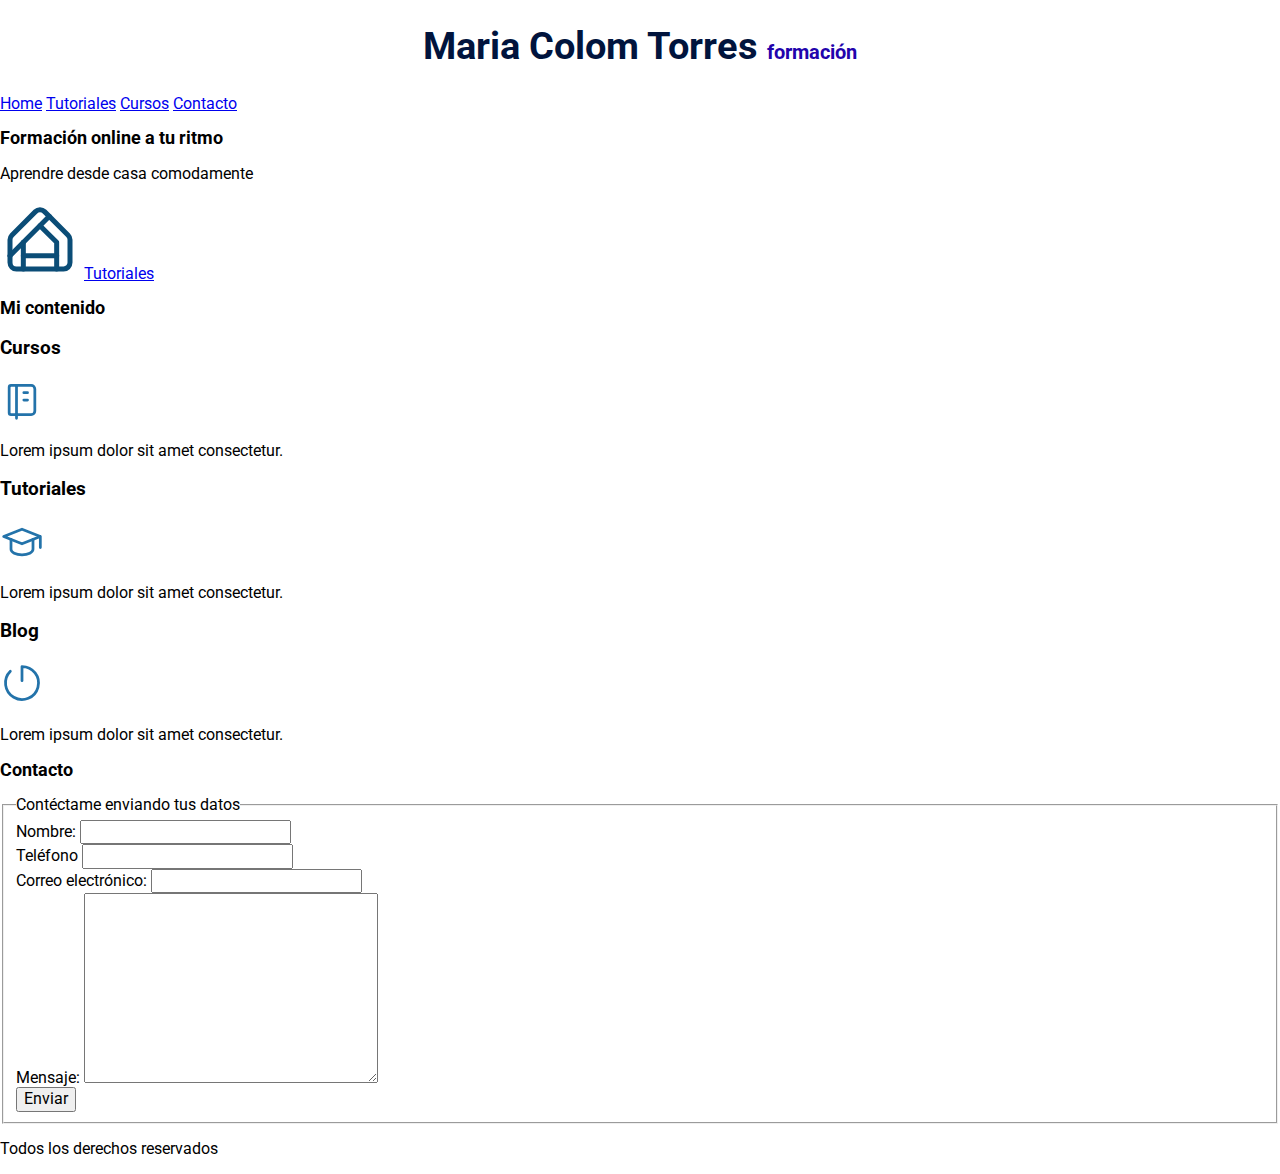
==== index.html @ ab1642db "prova2" ====
<!DOCTYPE html>
<html lang="es">
<head>
    <meta charset="UTF-8">
    <meta name="viewport" content="width=device-width, initial-scale=1.0">
    <title>Bienvenidos a Maria</title>
    <link rel="stylesheet" href="css/normalize.css">
    <link rel="preconnect" href="https://fonts.googleapis.com">
    <link rel="preconnect" href="https://fonts.gstatic.com" crossorigin>
    <link href="https://fonts.googleapis.com/css2?family=Roboto:ital,wght@0,400;0,700;1,900&display=swap" rel="stylesheet">
    <link rel="stylesheet" href="css/styles.css">
</head>
<body>
    <header>
        <h1 class="titulo">Maria Colom Torres <span>formación</span></h1>
    </header>
    <nav>
        <a href="index.html">Home</a>
        <a href="tutoriales.html">Tutoriales</a>
        <a href="cursos.html">Cursos</a>
        <a href="contacto.html">Contacto</a>
    </nav>
    <section>
        <h2>Formación online a tu ritmo</h2>
        <p>Aprendre desde casa comodamente</p>
        <svg xmlns="http://www.w3.org/2000/svg" class="icon icon-tabler icon-tabler-brand-google-home" width="80" height="80" viewBox="0 0 24 24" stroke-width="1.5" stroke="#0b4d77" fill="none" stroke-linecap="round" stroke-linejoin="round">
            <path stroke="none" d="M0 0h24v24H0z" fill="none"/>
            <path d="M19.072 21h-14.144a1.928 1.928 0 0 1 -1.928 -1.928v-6.857c0 -.512 .203 -1 .566 -1.365l7.07 -7.063a1.928 1.928 0 0 1 2.727 0l7.071 7.063c.363 .362 .566 .853 .566 1.365v6.857a1.928 1.928 0 0 1 -1.928 1.928z" />
            <path d="M7 13v4h10v-4l-5 -5" />
            <path d="M14.8 5.2l-11.8 11.8" />
            <path d="M7 17v4" />
            <path d="M17 17v4" />
        </svg>
        <a href="tutoriales.html">Tutoriales</a>

    </section>
    <main>
        <h2>Mi contenido</h2>
        <section>
            <h3>Cursos</h3>
            <svg xmlns="http://www.w3.org/2000/svg" class="icon icon-tabler icon-tabler-notebook" width="44" height="44" viewBox="0 0 24 24" stroke-width="1.5" stroke="#2373aa" fill="none" stroke-linecap="round" stroke-linejoin="round">
                <path stroke="none" d="M0 0h24v24H0z" fill="none"/>
                <path d="M6 4h11a2 2 0 0 1 2 2v12a2 2 0 0 1 -2 2h-11a1 1 0 0 1 -1 -1v-14a1 1 0 0 1 1 -1m3 0v18" />
                <path d="M13 8l2 0" />
                <path d="M13 12l2 0" />
            </svg>
            <p>Lorem ipsum dolor sit amet consectetur.</p>
        </section>
        <section>
            <h3>Tutoriales</h3>
            <svg xmlns="http://www.w3.org/2000/svg" class="icon icon-tabler icon-tabler-school" width="44" height="44" viewBox="0 0 24 24" stroke-width="1.5" stroke="#2373aa" fill="none" stroke-linecap="round" stroke-linejoin="round">
                <path stroke="none" d="M0 0h24v24H0z" fill="none"/>
                <path d="M22 9l-10 -4l-10 4l10 4l10 -4v6" />
                <path d="M6 10.6v5.4a6 3 0 0 0 12 0v-5.4" />
            </svg>
            <p>Lorem ipsum dolor sit amet consectetur.</p>
        </section>
        <section>
            <h3>Blog</h3>
            <svg xmlns="http://www.w3.org/2000/svg" class="icon icon-tabler icon-tabler-brand-gravatar" width="44" height="44" viewBox="0 0 24 24" stroke-width="1.5" stroke="#2373aa" fill="none" stroke-linecap="round" stroke-linejoin="round">
                <path stroke="none" d="M0 0h24v24H0z" fill="none"/>
                <path d="M5.64 5.632a9 9 0 1 0 6.36 -2.632v7.714" />
            </svg>
            <p>Lorem ipsum dolor sit amet consectetur.</p>
        </section>
        <section>
            <h2>Contacto</h2>
            <form action="">
                <fieldset>
                    <legend>Contéctame enviando tus datos</legend>
                    <div>
                        <label for="">Nombre:</label>
                        <input type="text" id="nombre" name="nombre">
                    </div>
                    <div>
                        <label for="">Teléfono</label>
                        <input type="tel" name="teléfono">
                    </div>
                    <div>
                        <label for="">Correo electrónico:</label>
                        <input type="email" name="correo">
                    </div>
                    <div>
                        <label for="">Mensaje:</label>
                        <textarea name="mensaje" id="comentarios" cols="30" rows="10"></textarea>
                    </div>
                    <div>
                        <input type="submit" value="Enviar">
                    </div>
                </fieldset>

            </form>
        </section>
    </main>
    <footer>
        <p>Todos los derechos reservados</p>
    </footer>
</body>
</html>
---- css/styles.css ----
html{
    font-size: 62.5%;
}

body{
    font-family: 'Roboto';
    font-size: 16px; 
}

h1{
    font-size: 2.5rem;
}

h2{
    font-size: 1.8rem;
}

.titulo{
    color: rgb(1, 20, 61);
    font-size: 3.8rem;
    text-align: center;
}

.titulo span{
    color: rgb(34, 3, 172);
    font-size: 2rem;
}

p{
    font-size: 1.6rem;
    font-weight: 400;
}
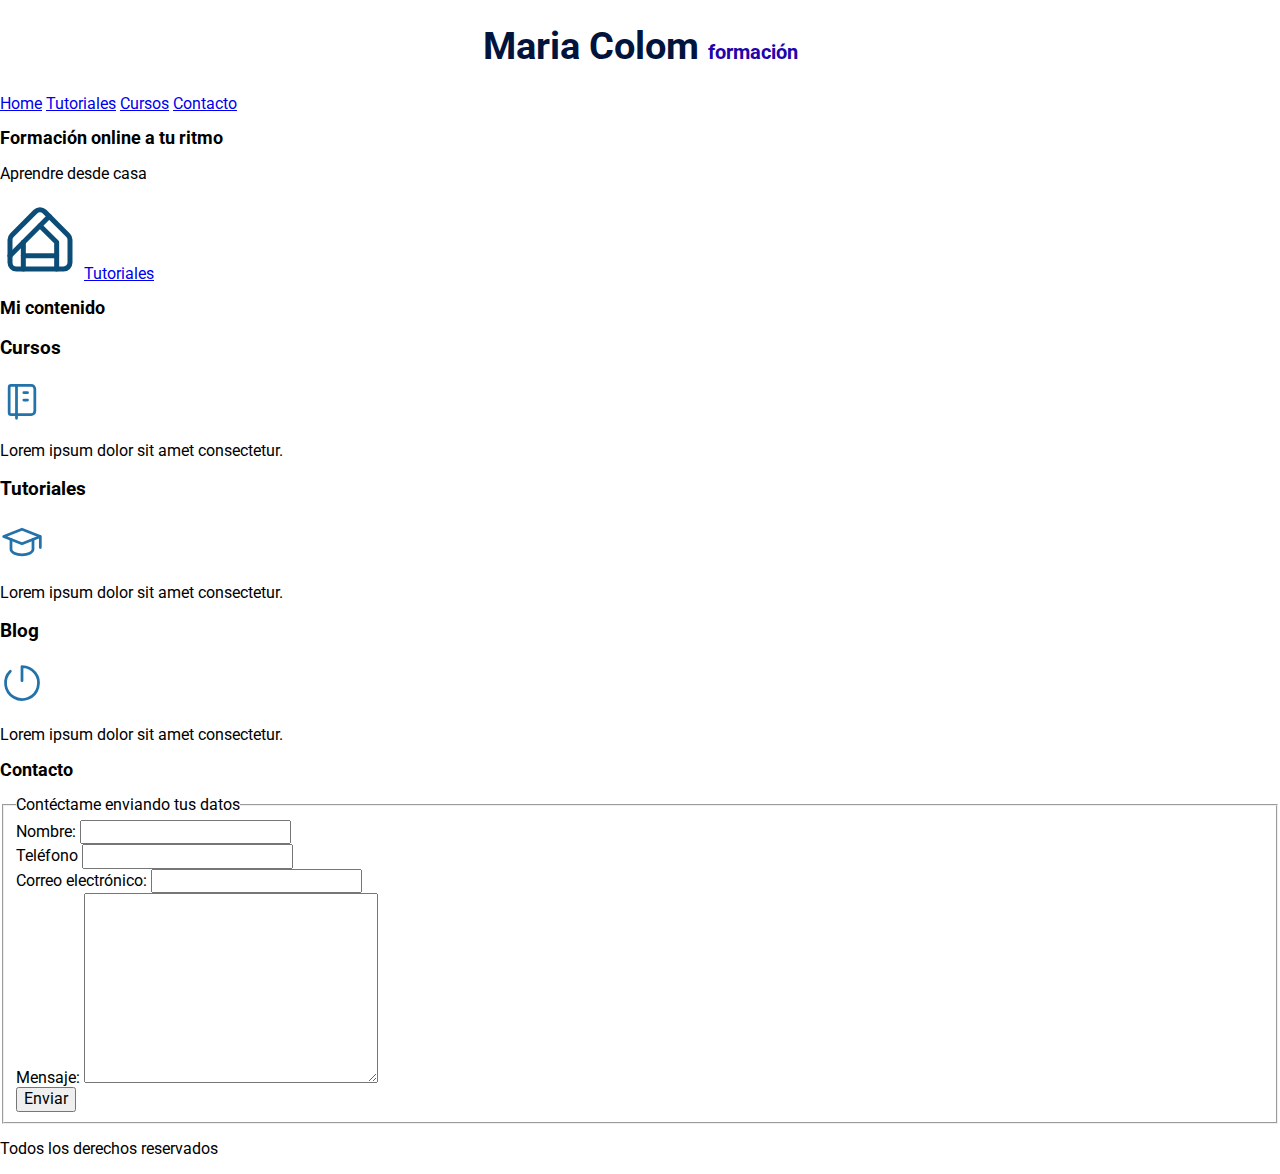
==== commit 05c90103: "final" ====
--- a/index.html
+++ b/index.html
@@ -12,7 +12,7 @@
 </head>
 <body>
     <header>
-        <h1 class="titulo">Maria Colom Torres <span>formación</span></h1>
+        <h1 class="titulo">Maria Colom <span>formación</span></h1>
     </header>
     <nav>
         <a href="index.html">Home</a>
@@ -22,7 +22,7 @@
     </nav>
     <section>
         <h2>Formación online a tu ritmo</h2>
-        <p>Aprendre desde casa comodamente</p>
+        <p>Aprendre desde casa </p>
         <svg xmlns="http://www.w3.org/2000/svg" class="icon icon-tabler icon-tabler-brand-google-home" width="80" height="80" viewBox="0 0 24 24" stroke-width="1.5" stroke="#0b4d77" fill="none" stroke-linecap="round" stroke-linejoin="round">
             <path stroke="none" d="M0 0h24v24H0z" fill="none"/>
             <path d="M19.072 21h-14.144a1.928 1.928 0 0 1 -1.928 -1.928v-6.857c0 -.512 .203 -1 .566 -1.365l7.07 -7.063a1.928 1.928 0 0 1 2.727 0l7.071 7.063c.363 .362 .566 .853 .566 1.365v6.857a1.928 1.928 0 0 1 -1.928 1.928z" />
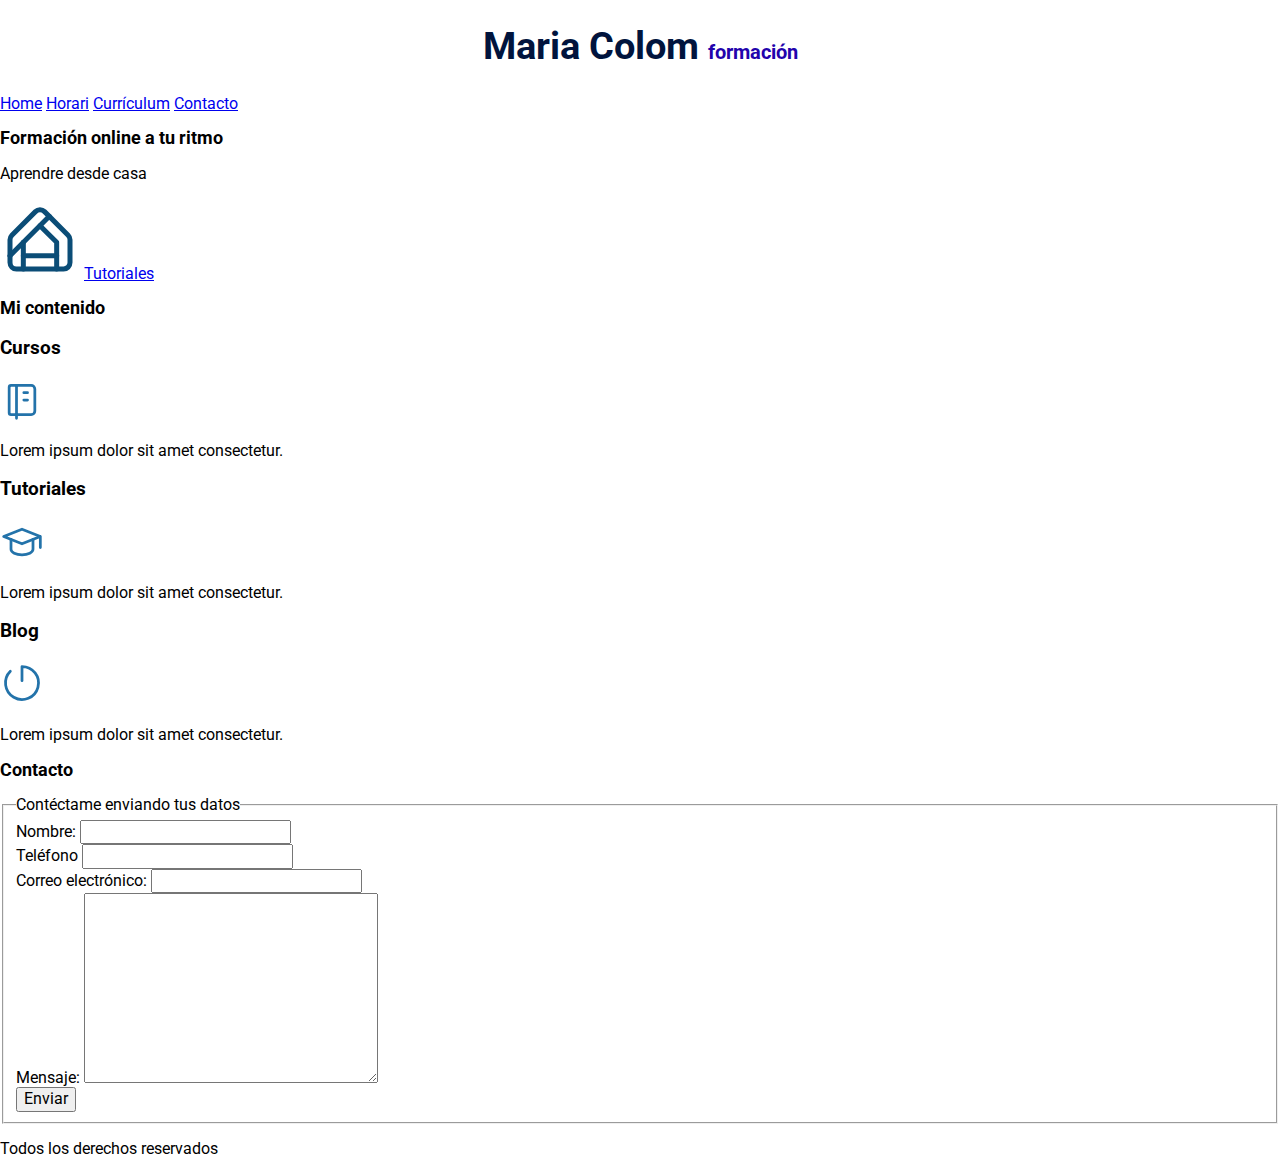
==== commit 7fe0aba5: "canvis" ====
--- a/index.html
+++ b/index.html
@@ -16,8 +16,8 @@
     </header>
     <nav>
         <a href="index.html">Home</a>
-        <a href="tutoriales.html">Tutoriales</a>
-        <a href="cursos.html">Cursos</a>
+        <a href="horari.html">Horari</a>
+        <a href="curriculum.html">Currículum</a>
         <a href="contacto.html">Contacto</a>
     </nav>
     <section>
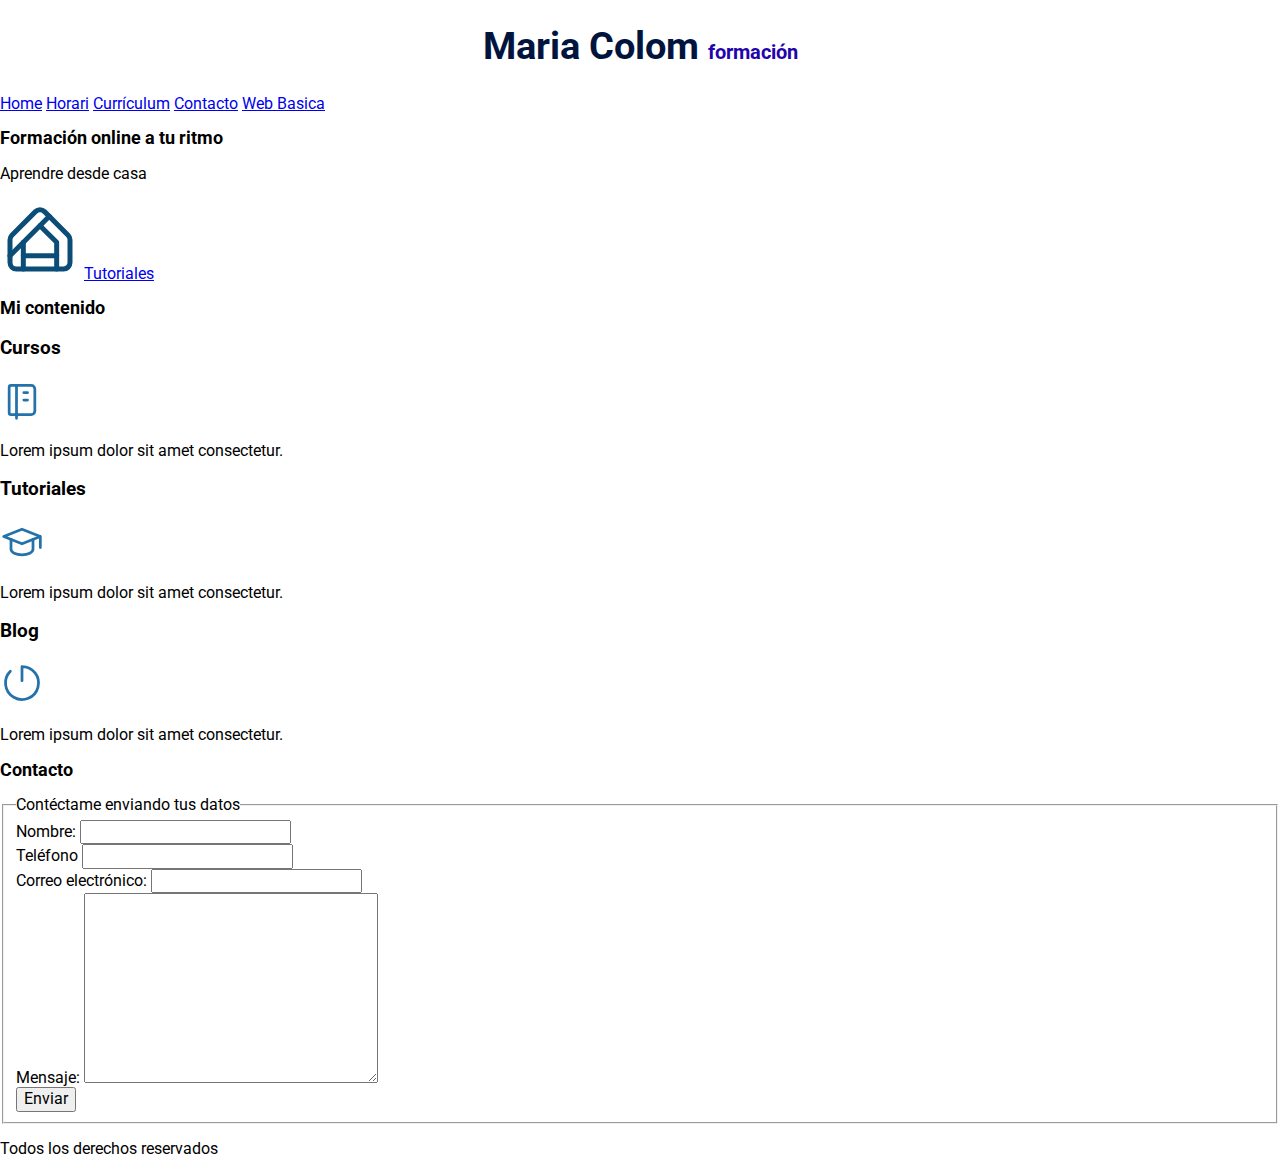
==== commit 3e581ffc: "basic" ====
--- a/index.html
+++ b/index.html
@@ -19,6 +19,7 @@
         <a href="horari.html">Horari</a>
         <a href="curriculum.html">Currículum</a>
         <a href="contacto.html">Contacto</a>
+        <a href="basic.html">Web Basica</a>
     </nav>
     <section>
         <h2>Formación online a tu ritmo</h2>
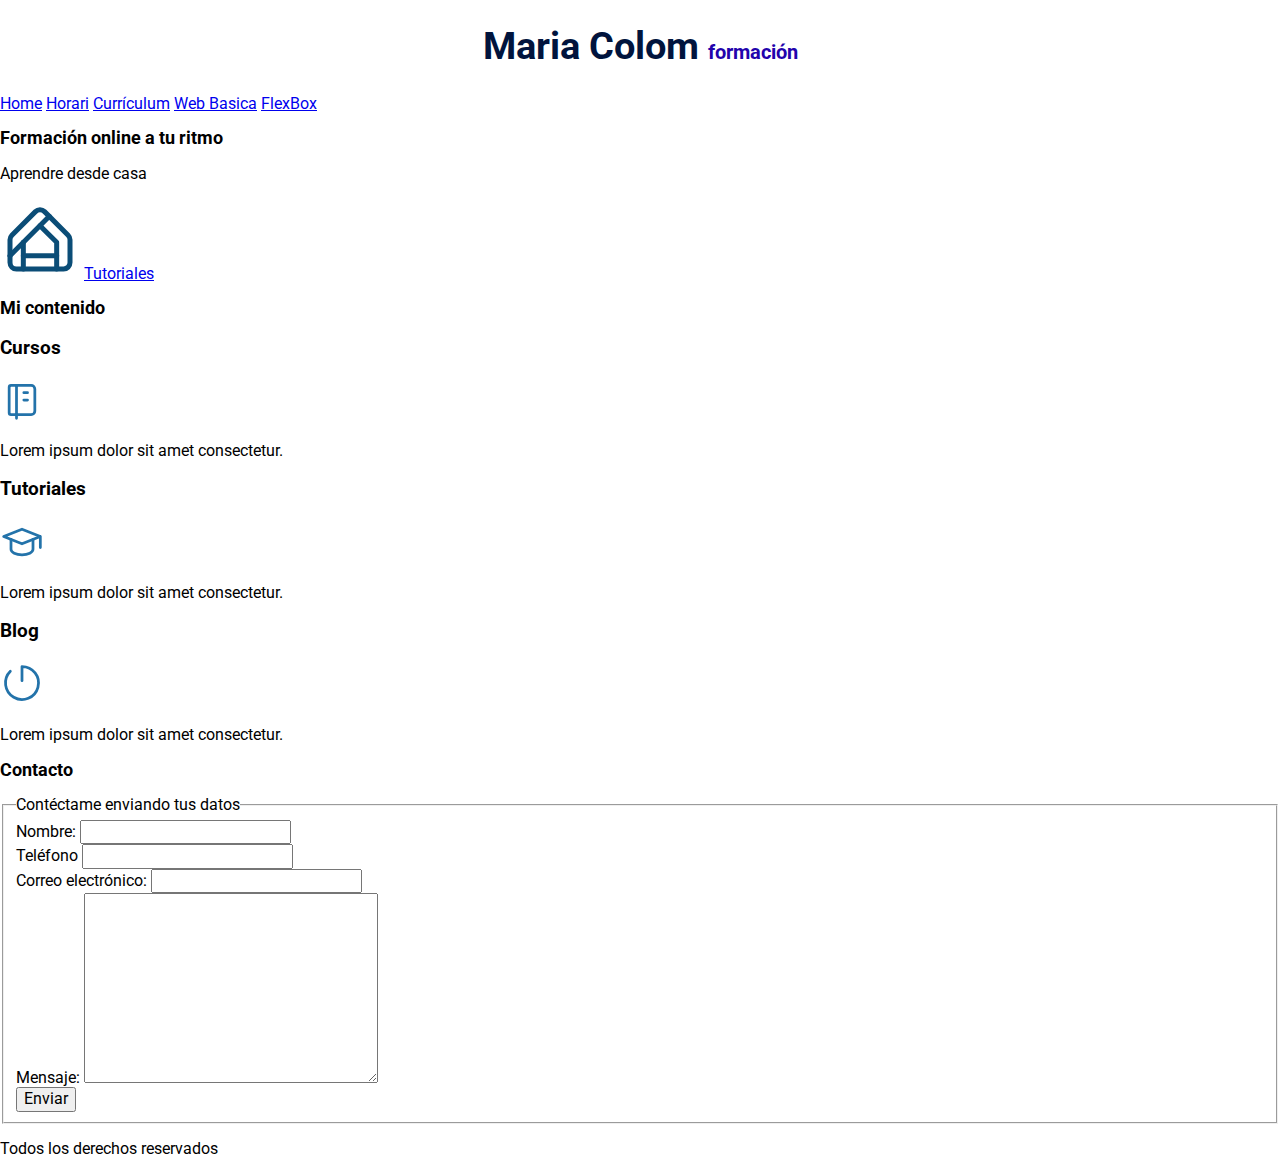
==== commit fd70e477: "flex" ====
--- a/index.html
+++ b/index.html
@@ -18,8 +18,8 @@
         <a href="index.html">Home</a>
         <a href="horari.html">Horari</a>
         <a href="curriculum.html">Currículum</a>
-        <a href="contacto.html">Contacto</a>
         <a href="basic.html">Web Basica</a>
+        <a href="flexbox.html">FlexBox</a>
     </nav>
     <section>
         <h2>Formación online a tu ritmo</h2>
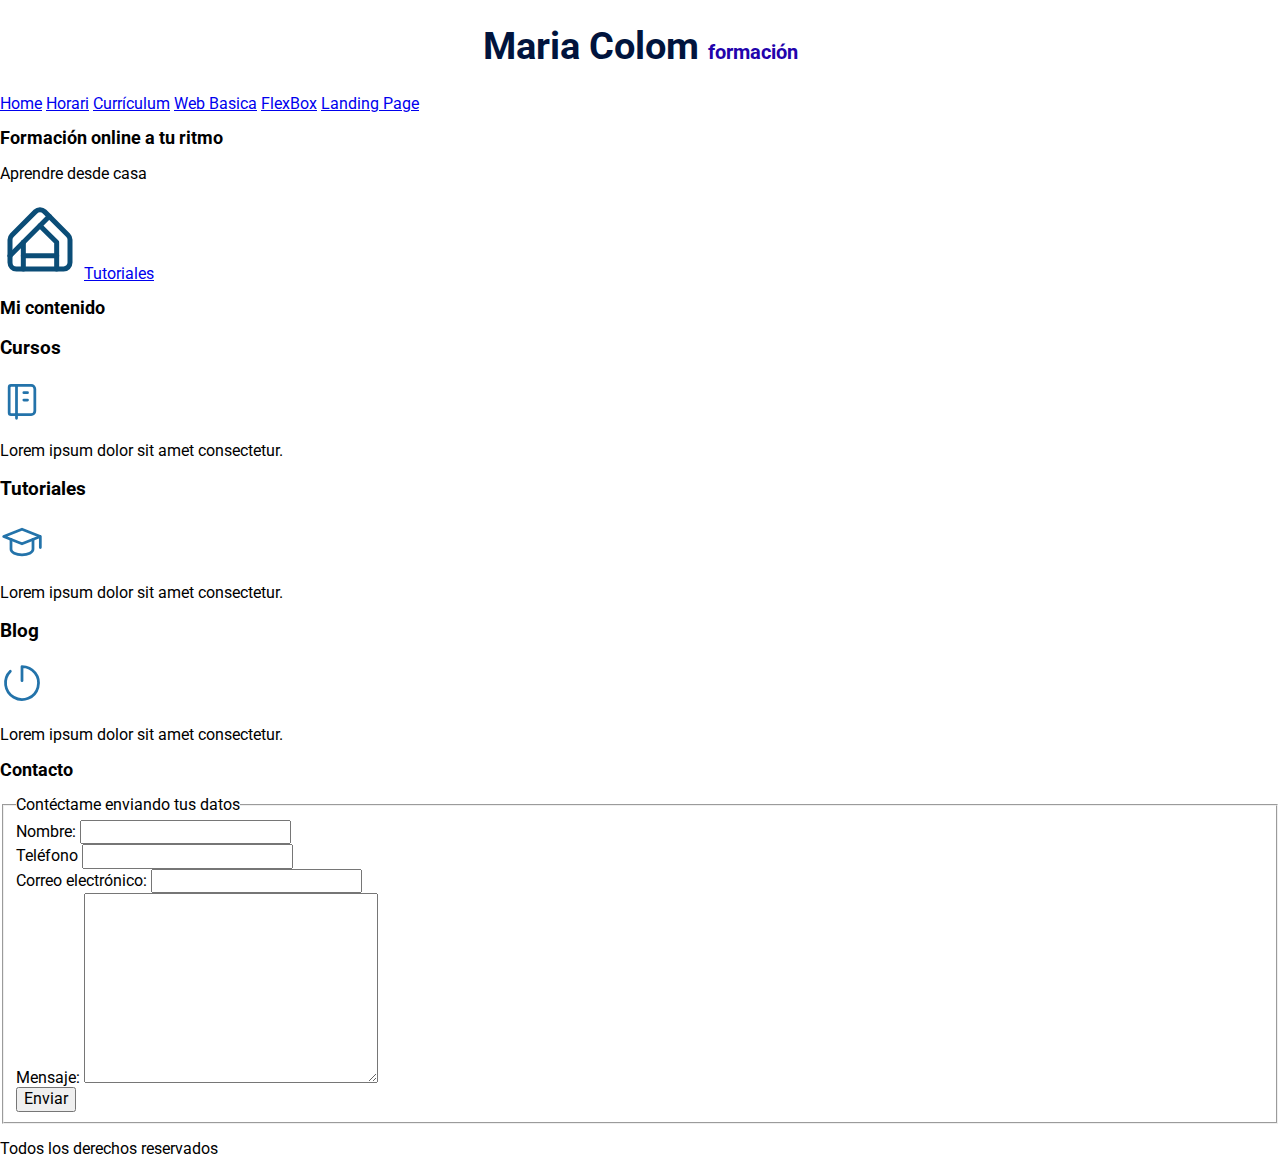
==== commit 928b1754: "home" ====
--- a/index.html
+++ b/index.html
@@ -20,6 +20,7 @@
         <a href="curriculum.html">Currículum</a>
         <a href="basic.html">Web Basica</a>
         <a href="flexbox.html">FlexBox</a>
+        <a href="landig_page.html">Landing Page</a>
     </nav>
     <section>
         <h2>Formación online a tu ritmo</h2>
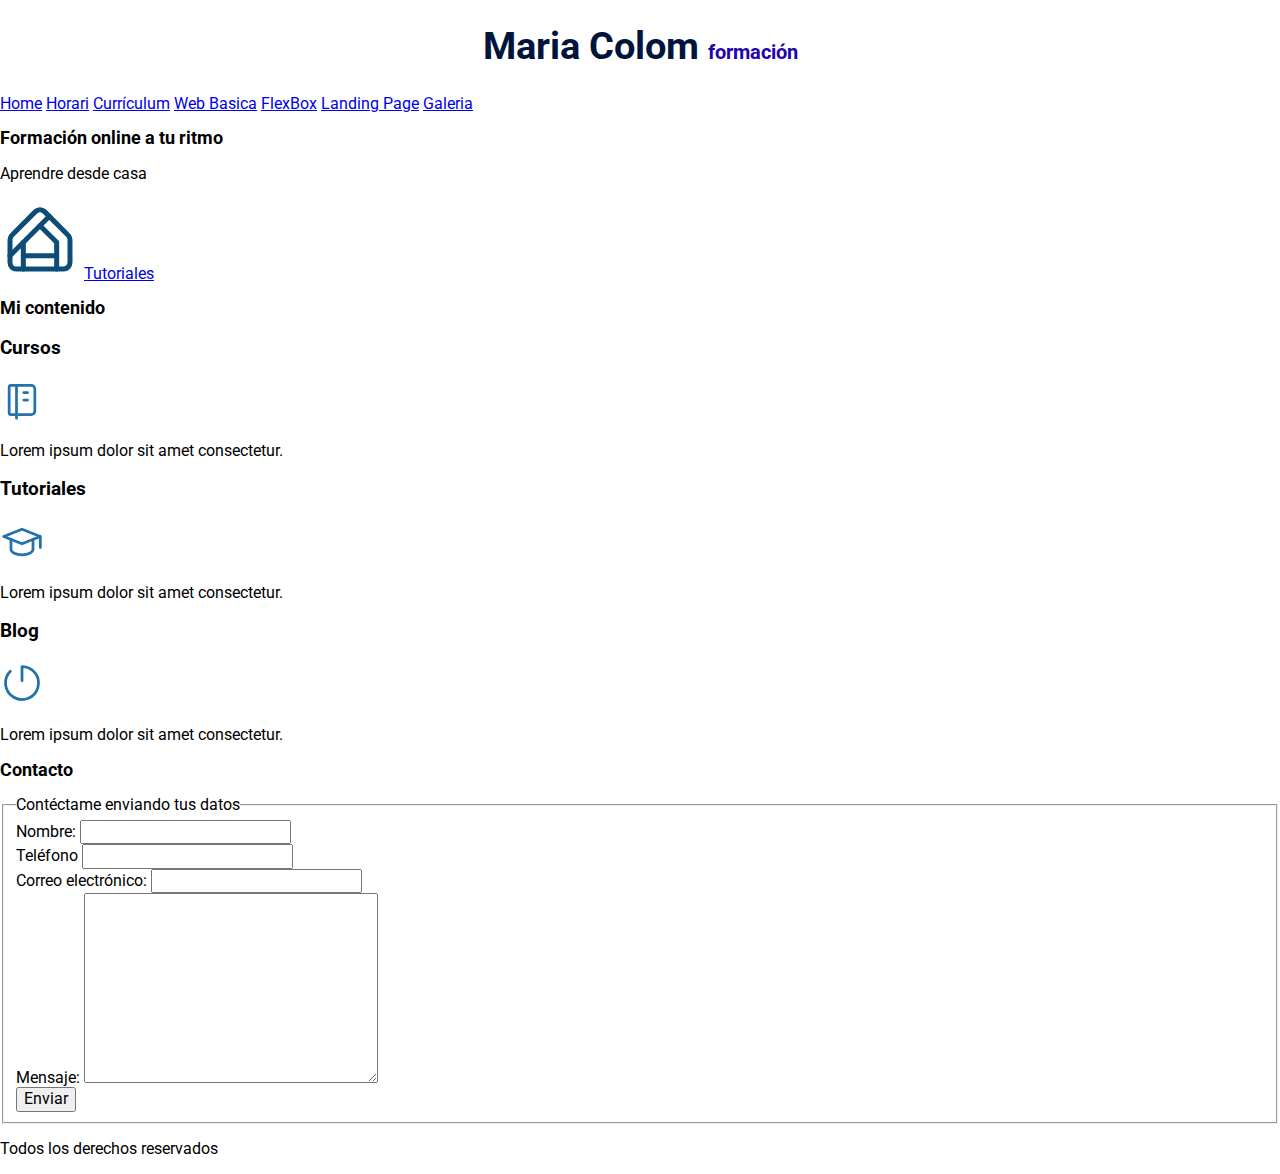
==== commit 11492ae8: "index" ====
--- a/index.html
+++ b/index.html
@@ -21,6 +21,7 @@
         <a href="basic.html">Web Basica</a>
         <a href="flexbox.html">FlexBox</a>
         <a href="landig_page.html">Landing Page</a>
+        <a href="galeria.html">Galeria</a>
     </nav>
     <section>
         <h2>Formación online a tu ritmo</h2>
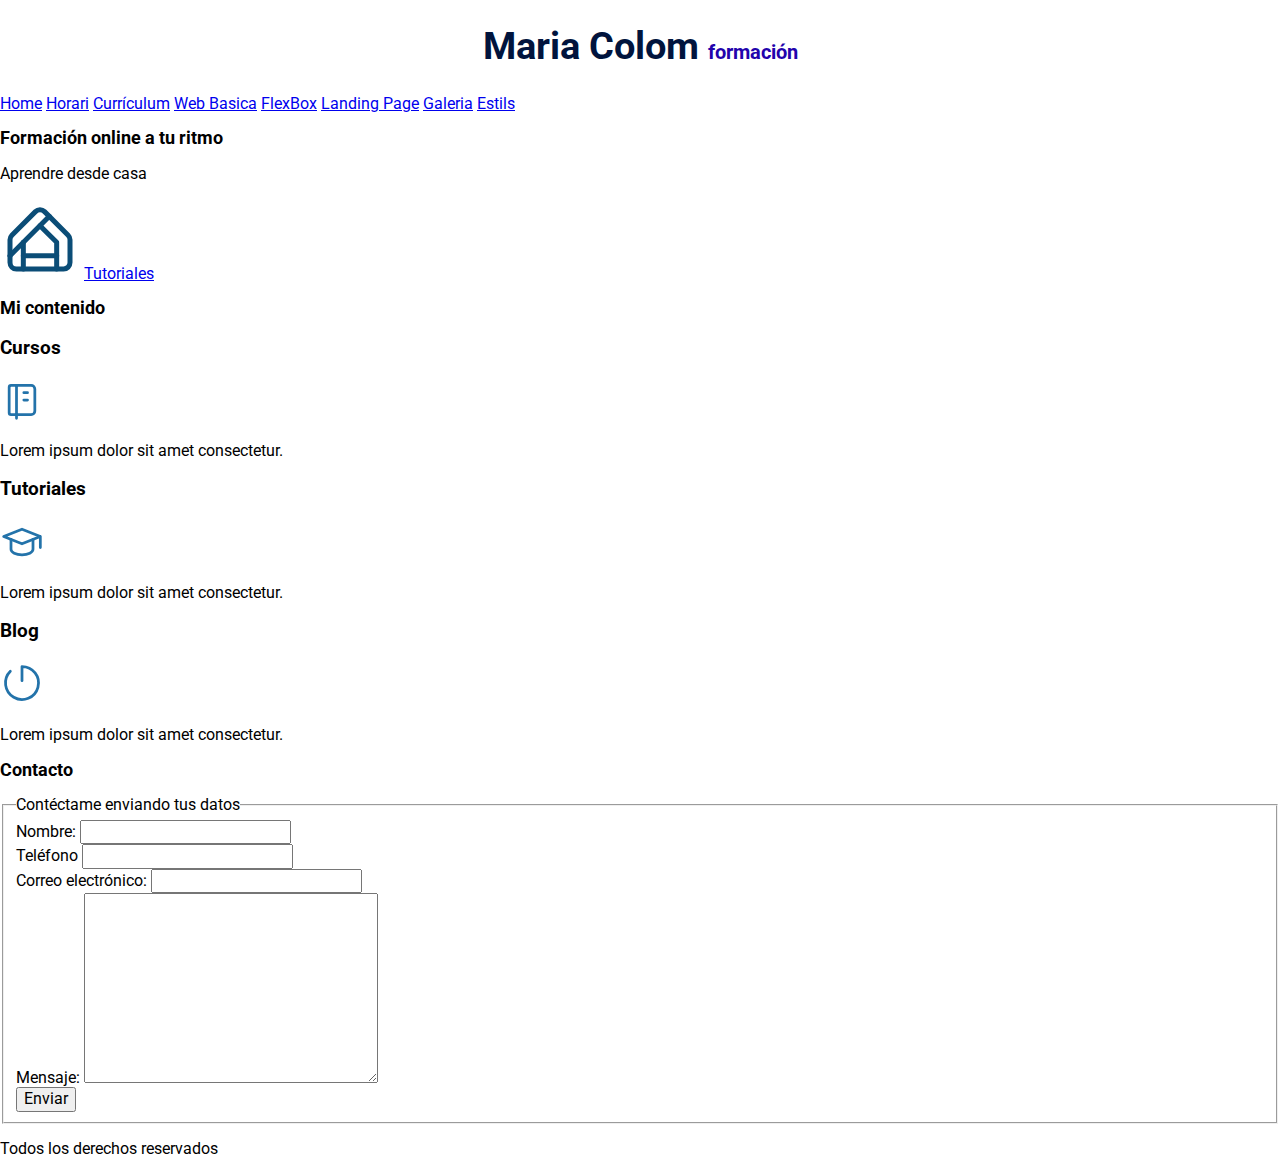
==== commit 7461dc44: "estils_index" ====
--- a/index.html
+++ b/index.html
@@ -22,6 +22,7 @@
         <a href="flexbox.html">FlexBox</a>
         <a href="landig_page.html">Landing Page</a>
         <a href="galeria.html">Galeria</a>
+        <a href="aplicar_estils.html">Estils</a>
     </nav>
     <section>
         <h2>Formación online a tu ritmo</h2>
